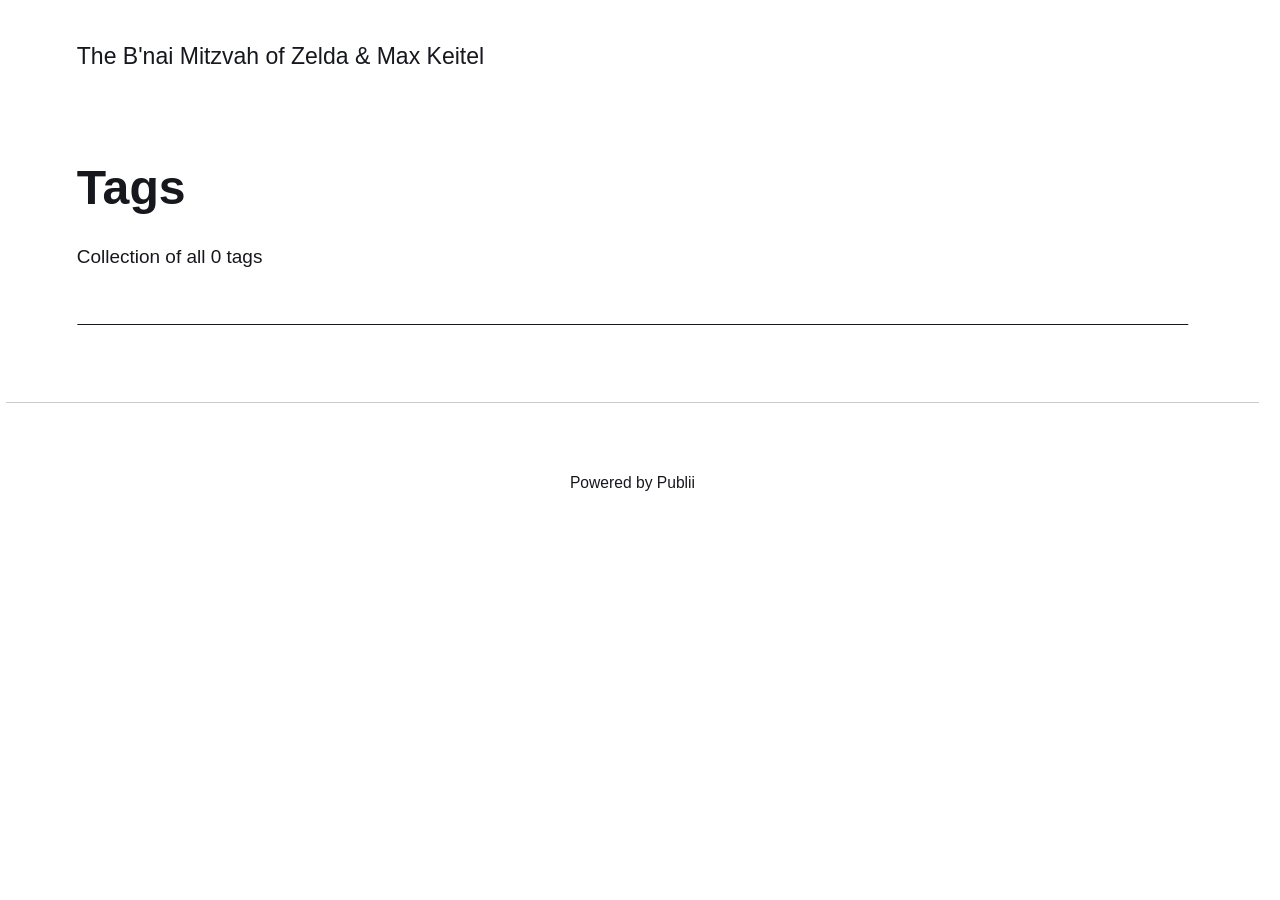
==== tags/index.html @ 7f1b2e5f "Updated from Publii" ====
<!DOCTYPE html><html lang="en-gb"><head><meta charset="utf-8"><meta http-equiv="X-UA-Compatible" content="IE=edge"><meta name="viewport" content="width=device-width,initial-scale=1"><title>All tags - The B&#x27;nai Mitzvah of Zelda &amp; Max Keitel</title><meta name="robots" content="noindex, follow"><meta name="generator" content="Publii Open-Source CMS for Static Site"><link rel="alternate" type="application/atom+xml" href="https://dustinkeitel.github.io/bnaimitzvahdothorse/feed.xml" title="The B&#x27;nai Mitzvah of Zelda &amp; Max Keitel - RSS"><link rel="alternate" type="application/json" href="https://dustinkeitel.github.io/bnaimitzvahdothorse/feed.json" title="The B&#x27;nai Mitzvah of Zelda &amp; Max Keitel - JSON"><meta property="og:title" content="The B&#x27;nai Mitzvah of Zelda &amp; Max Keitel"><meta property="og:site_name" content="The B&#x27;nai Mitzvah of Zelda &amp; Max Keitel"><meta property="og:description" content=""><meta property="og:url" content="https://dustinkeitel.github.io/bnaimitzvahdothorse/tags/"><meta property="og:type" content="website"><link rel="stylesheet" href="https://dustinkeitel.github.io/bnaimitzvahdothorse/assets/css/style.css?v&#x3D;b94770172227ed1d750aa0831b3b837d"><script type="application/ld+json">{"@context":"http://schema.org","@type":"Organization","name":"The B'nai Mitzvah of Zelda & Max Keitel","url":"https://dustinkeitel.github.io/bnaimitzvahdothorse/"}</script><noscript><style>img[loading] {
                    opacity: 1;
                }</style></noscript></head><body class="tags-template"><header class="top js-header"><a class="logo" href="https://dustinkeitel.github.io/bnaimitzvahdothorse/">The B&#x27;nai Mitzvah of Zelda &amp; Max Keitel</a></header><main class="page page--tags"><div class="hero hero--noimage"><header class="hero__content"><div class="wrapper"><h1>Tags</h1><p class="page__desc">Collection of all 0 tags</p></div></header></div><div class="wrapper"><ul class="feed feed--grid"></ul></div></main><footer class="footer"><div class="wrapper"><div class="footer__copyright"><p>Powered by <a href="https://getpublii.com/" target="_blank" rel="noopener">Publii</a></p></div><button id="backToTop" class="footer__bttop" aria-label="Back to top" title="Back to top"><svg width="20" height="20"><use xlink:href="https://dustinkeitel.github.io/bnaimitzvahdothorse/assets/svg/svg-map.svg#toparrow"/></svg></button></div></footer><script defer="defer" src="https://dustinkeitel.github.io/bnaimitzvahdothorse/assets/js/scripts.min.js?v&#x3D;dafec4f87fead6718cb125f0b0fc8441"></script><script>window.publiiThemeMenuConfig={mobileMenuMode:'sidebar',animationSpeed:300,submenuWidth: 'auto',doubleClickTime:500,mobileMenuExpandableSubmenus:true,relatedContainerForOverlayMenuSelector:'.top'};</script><script>var images = document.querySelectorAll('img[loading]');
        for (var i = 0; i < images.length; i++) {
            if (images[i].complete) {
                images[i].classList.add('is-loaded');
            } else {
                images[i].addEventListener('load', function () {
                    this.classList.add('is-loaded');
                }, false);
            }
        }</script></body></html>
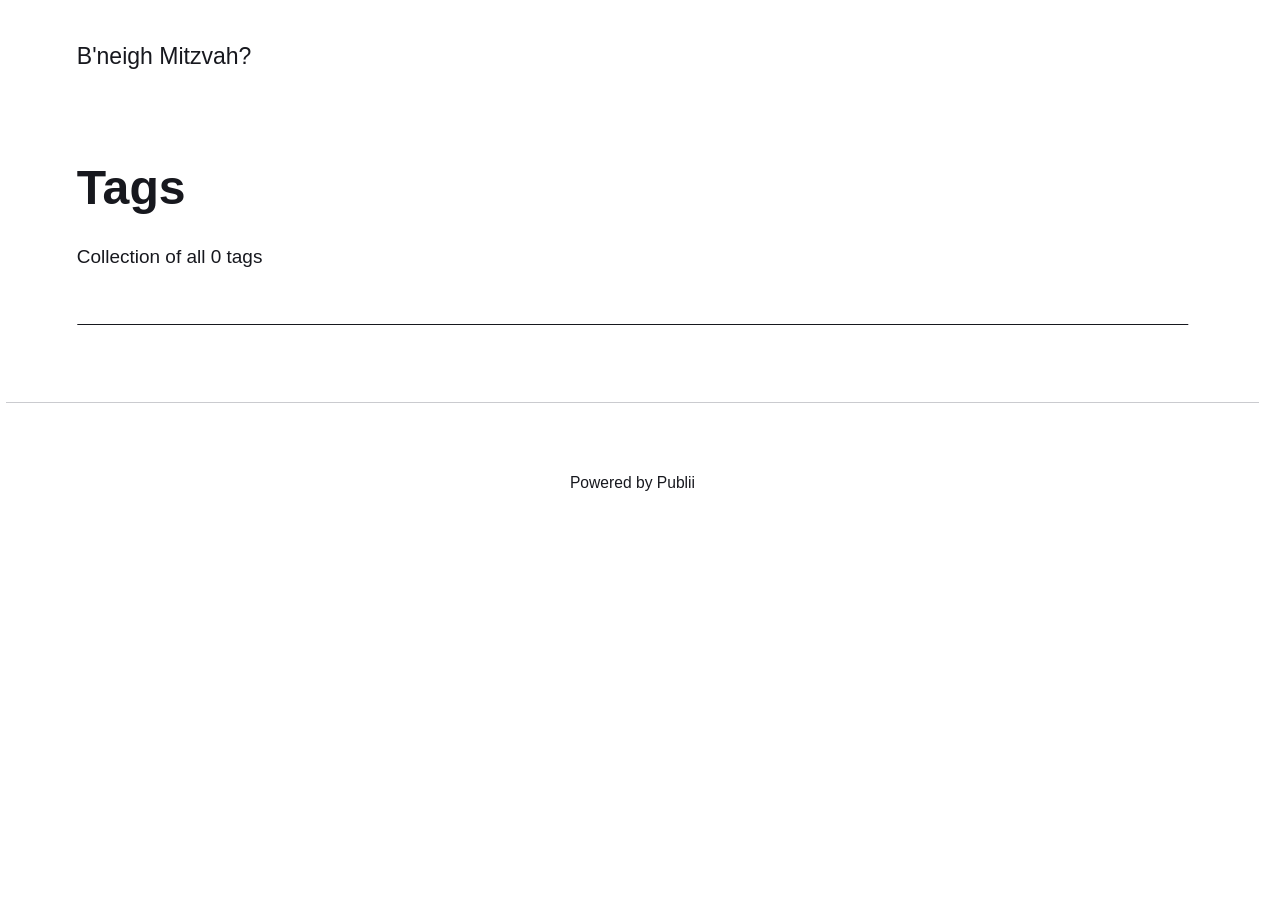
==== commit 48cd9944: "Updated from Publii" ====
--- a/tags/index.html
+++ b/tags/index.html
@@ -1,6 +1,6 @@
-<!DOCTYPE html><html lang="en-gb"><head><meta charset="utf-8"><meta http-equiv="X-UA-Compatible" content="IE=edge"><meta name="viewport" content="width=device-width,initial-scale=1"><title>All tags - The B&#x27;nai Mitzvah of Zelda &amp; Max Keitel</title><meta name="robots" content="noindex, follow"><meta name="generator" content="Publii Open-Source CMS for Static Site"><link rel="alternate" type="application/atom+xml" href="https://dustinkeitel.github.io/bnaimitzvahdothorse/feed.xml" title="The B&#x27;nai Mitzvah of Zelda &amp; Max Keitel - RSS"><link rel="alternate" type="application/json" href="https://dustinkeitel.github.io/bnaimitzvahdothorse/feed.json" title="The B&#x27;nai Mitzvah of Zelda &amp; Max Keitel - JSON"><meta property="og:title" content="The B&#x27;nai Mitzvah of Zelda &amp; Max Keitel"><meta property="og:site_name" content="The B&#x27;nai Mitzvah of Zelda &amp; Max Keitel"><meta property="og:description" content=""><meta property="og:url" content="https://dustinkeitel.github.io/bnaimitzvahdothorse/tags/"><meta property="og:type" content="website"><link rel="stylesheet" href="https://dustinkeitel.github.io/bnaimitzvahdothorse/assets/css/style.css?v&#x3D;b94770172227ed1d750aa0831b3b837d"><script type="application/ld+json">{"@context":"http://schema.org","@type":"Organization","name":"The B'nai Mitzvah of Zelda & Max Keitel","url":"https://dustinkeitel.github.io/bnaimitzvahdothorse/"}</script><noscript><style>img[loading] {
+<!DOCTYPE html><html lang="en-gb"><head><meta charset="utf-8"><meta http-equiv="X-UA-Compatible" content="IE=edge"><meta name="viewport" content="width=device-width,initial-scale=1"><title>All tags - B&#x27;neigh Mitzvah?</title><meta name="robots" content="noindex, follow"><meta name="generator" content="Publii Open-Source CMS for Static Site"><link rel="alternate" type="application/atom+xml" href="https://dustinkeitel.github.io/bnaimitzvahdothorse/feed.xml" title="B&#x27;neigh Mitzvah? - RSS"><link rel="alternate" type="application/json" href="https://dustinkeitel.github.io/bnaimitzvahdothorse/feed.json" title="B&#x27;neigh Mitzvah? - JSON"><meta property="og:title" content="B&#x27;neigh Mitzvah?"><meta property="og:site_name" content="B&#x27;neigh Mitzvah?"><meta property="og:description" content=""><meta property="og:url" content="https://dustinkeitel.github.io/bnaimitzvahdothorse/tags/"><meta property="og:type" content="website"><link rel="stylesheet" href="https://dustinkeitel.github.io/bnaimitzvahdothorse/assets/css/style.css?v&#x3D;b94770172227ed1d750aa0831b3b837d"><script type="application/ld+json">{"@context":"http://schema.org","@type":"Organization","name":"B'neigh Mitzvah?","url":"https://dustinkeitel.github.io/bnaimitzvahdothorse/"}</script><noscript><style>img[loading] {
                     opacity: 1;
-                }</style></noscript></head><body class="tags-template"><header class="top js-header"><a class="logo" href="https://dustinkeitel.github.io/bnaimitzvahdothorse/">The B&#x27;nai Mitzvah of Zelda &amp; Max Keitel</a></header><main class="page page--tags"><div class="hero hero--noimage"><header class="hero__content"><div class="wrapper"><h1>Tags</h1><p class="page__desc">Collection of all 0 tags</p></div></header></div><div class="wrapper"><ul class="feed feed--grid"></ul></div></main><footer class="footer"><div class="wrapper"><div class="footer__copyright"><p>Powered by <a href="https://getpublii.com/" target="_blank" rel="noopener">Publii</a></p></div><button id="backToTop" class="footer__bttop" aria-label="Back to top" title="Back to top"><svg width="20" height="20"><use xlink:href="https://dustinkeitel.github.io/bnaimitzvahdothorse/assets/svg/svg-map.svg#toparrow"/></svg></button></div></footer><script defer="defer" src="https://dustinkeitel.github.io/bnaimitzvahdothorse/assets/js/scripts.min.js?v&#x3D;dafec4f87fead6718cb125f0b0fc8441"></script><script>window.publiiThemeMenuConfig={mobileMenuMode:'sidebar',animationSpeed:300,submenuWidth: 'auto',doubleClickTime:500,mobileMenuExpandableSubmenus:true,relatedContainerForOverlayMenuSelector:'.top'};</script><script>var images = document.querySelectorAll('img[loading]');
+                }</style></noscript></head><body class="tags-template"><header class="top js-header"><a class="logo" href="https://dustinkeitel.github.io/bnaimitzvahdothorse/">B&#x27;neigh Mitzvah?</a></header><main class="page page--tags"><div class="hero hero--noimage"><header class="hero__content"><div class="wrapper"><h1>Tags</h1><p class="page__desc">Collection of all 0 tags</p></div></header></div><div class="wrapper"><ul class="feed feed--grid"></ul></div></main><footer class="footer"><div class="wrapper"><div class="footer__copyright"><p>Powered by <a href="https://getpublii.com/" target="_blank" rel="noopener">Publii</a></p></div><button id="backToTop" class="footer__bttop" aria-label="Back to top" title="Back to top"><svg width="20" height="20"><use xlink:href="https://dustinkeitel.github.io/bnaimitzvahdothorse/assets/svg/svg-map.svg#toparrow"/></svg></button></div></footer><script defer="defer" src="https://dustinkeitel.github.io/bnaimitzvahdothorse/assets/js/scripts.min.js?v&#x3D;dafec4f87fead6718cb125f0b0fc8441"></script><script>window.publiiThemeMenuConfig={mobileMenuMode:'sidebar',animationSpeed:300,submenuWidth: 'auto',doubleClickTime:500,mobileMenuExpandableSubmenus:true,relatedContainerForOverlayMenuSelector:'.top'};</script><script>var images = document.querySelectorAll('img[loading]');
         for (var i = 0; i < images.length; i++) {
             if (images[i].complete) {
                 images[i].classList.add('is-loaded');
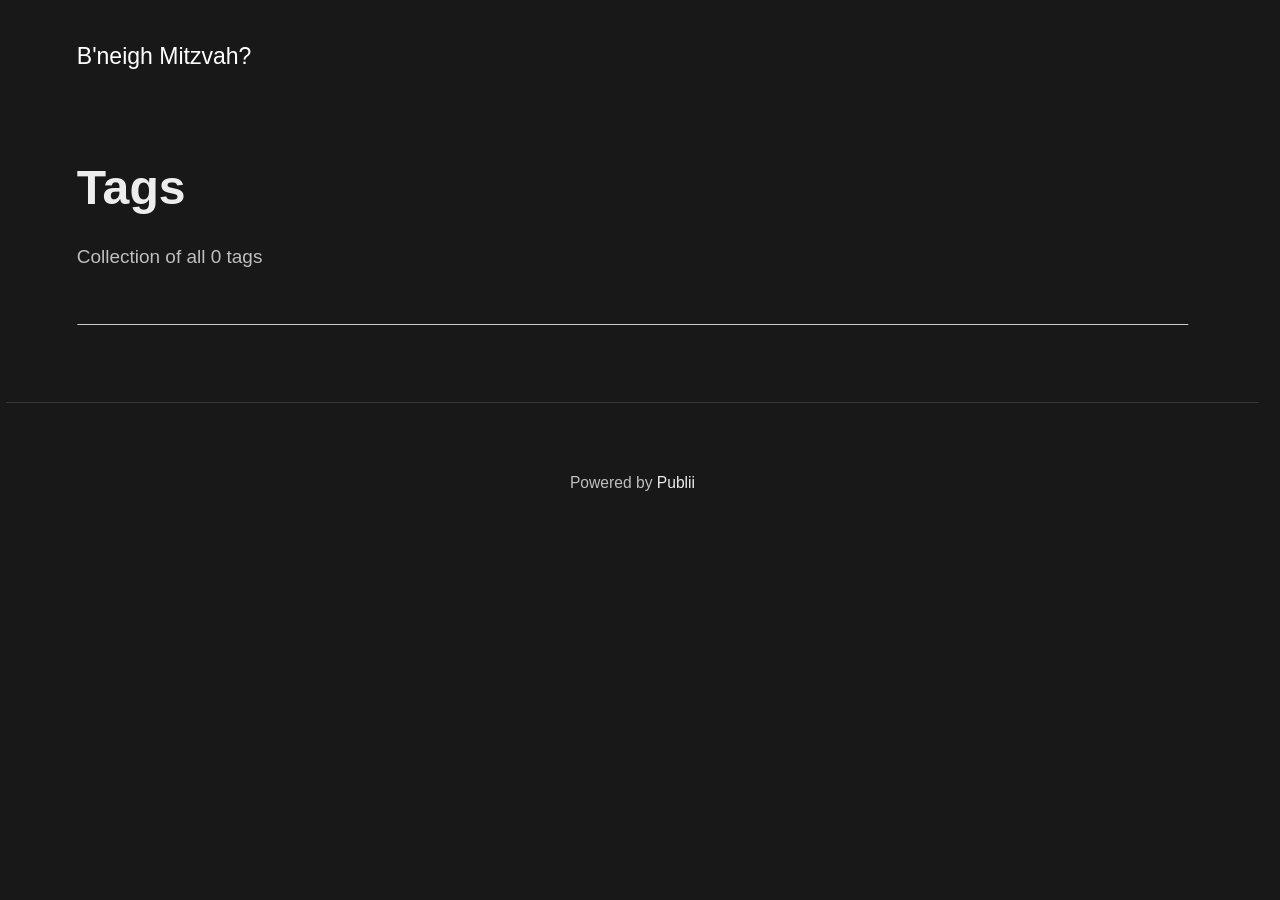
==== commit de68b016: "Updated from Publii" ====
--- a/tags/index.html
+++ b/tags/index.html
@@ -1,4 +1,4 @@
-<!DOCTYPE html><html lang="en-gb"><head><meta charset="utf-8"><meta http-equiv="X-UA-Compatible" content="IE=edge"><meta name="viewport" content="width=device-width,initial-scale=1"><title>All tags - B&#x27;neigh Mitzvah?</title><meta name="robots" content="noindex, follow"><meta name="generator" content="Publii Open-Source CMS for Static Site"><link rel="alternate" type="application/atom+xml" href="https://dustinkeitel.github.io/bnaimitzvahdothorse/feed.xml" title="B&#x27;neigh Mitzvah? - RSS"><link rel="alternate" type="application/json" href="https://dustinkeitel.github.io/bnaimitzvahdothorse/feed.json" title="B&#x27;neigh Mitzvah? - JSON"><meta property="og:title" content="B&#x27;neigh Mitzvah?"><meta property="og:site_name" content="B&#x27;neigh Mitzvah?"><meta property="og:description" content=""><meta property="og:url" content="https://dustinkeitel.github.io/bnaimitzvahdothorse/tags/"><meta property="og:type" content="website"><link rel="stylesheet" href="https://dustinkeitel.github.io/bnaimitzvahdothorse/assets/css/style.css?v&#x3D;b94770172227ed1d750aa0831b3b837d"><script type="application/ld+json">{"@context":"http://schema.org","@type":"Organization","name":"B'neigh Mitzvah?","url":"https://dustinkeitel.github.io/bnaimitzvahdothorse/"}</script><noscript><style>img[loading] {
+<!DOCTYPE html><html lang="en-gb"><head><meta charset="utf-8"><meta http-equiv="X-UA-Compatible" content="IE=edge"><meta name="viewport" content="width=device-width,initial-scale=1"><title>All tags - B&#x27;neigh Mitzvah?</title><meta name="robots" content="noindex, follow"><meta name="generator" content="Publii Open-Source CMS for Static Site"><link rel="alternate" type="application/atom+xml" href="https://dustinkeitel.github.io/bnaimitzvahdothorse/feed.xml" title="B&#x27;neigh Mitzvah? - RSS"><link rel="alternate" type="application/json" href="https://dustinkeitel.github.io/bnaimitzvahdothorse/feed.json" title="B&#x27;neigh Mitzvah? - JSON"><meta property="og:title" content="B&#x27;neigh Mitzvah?"><meta property="og:site_name" content="B&#x27;neigh Mitzvah?"><meta property="og:description" content=""><meta property="og:url" content="https://dustinkeitel.github.io/bnaimitzvahdothorse/tags/"><meta property="og:type" content="website"><link rel="stylesheet" href="https://dustinkeitel.github.io/bnaimitzvahdothorse/assets/css/style.css?v&#x3D;e6be3191203b61c36d0ad256a3b264ae"><script type="application/ld+json">{"@context":"http://schema.org","@type":"Organization","name":"B'neigh Mitzvah?","url":"https://dustinkeitel.github.io/bnaimitzvahdothorse/"}</script><noscript><style>img[loading] {
                     opacity: 1;
                 }</style></noscript></head><body class="tags-template"><header class="top js-header"><a class="logo" href="https://dustinkeitel.github.io/bnaimitzvahdothorse/">B&#x27;neigh Mitzvah?</a></header><main class="page page--tags"><div class="hero hero--noimage"><header class="hero__content"><div class="wrapper"><h1>Tags</h1><p class="page__desc">Collection of all 0 tags</p></div></header></div><div class="wrapper"><ul class="feed feed--grid"></ul></div></main><footer class="footer"><div class="wrapper"><div class="footer__copyright"><p>Powered by <a href="https://getpublii.com/" target="_blank" rel="noopener">Publii</a></p></div><button id="backToTop" class="footer__bttop" aria-label="Back to top" title="Back to top"><svg width="20" height="20"><use xlink:href="https://dustinkeitel.github.io/bnaimitzvahdothorse/assets/svg/svg-map.svg#toparrow"/></svg></button></div></footer><script defer="defer" src="https://dustinkeitel.github.io/bnaimitzvahdothorse/assets/js/scripts.min.js?v&#x3D;dafec4f87fead6718cb125f0b0fc8441"></script><script>window.publiiThemeMenuConfig={mobileMenuMode:'sidebar',animationSpeed:300,submenuWidth: 'auto',doubleClickTime:500,mobileMenuExpandableSubmenus:true,relatedContainerForOverlayMenuSelector:'.top'};</script><script>var images = document.querySelectorAll('img[loading]');
         for (var i = 0; i < images.length; i++) {
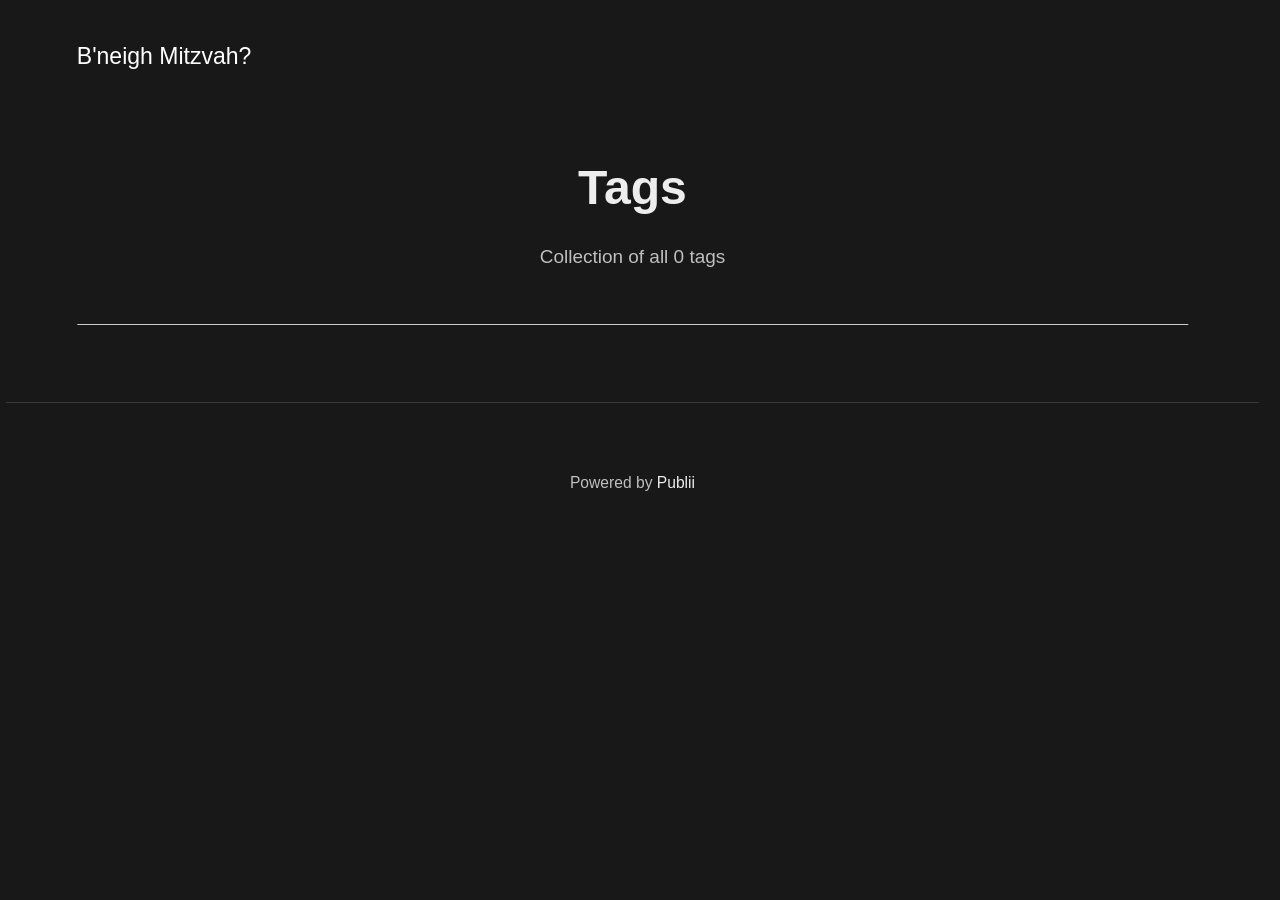
==== commit f80ac0de: "Updated from Publii" ====
--- a/tags/index.html
+++ b/tags/index.html
@@ -1,6 +1,6 @@
-<!DOCTYPE html><html lang="en-gb"><head><meta charset="utf-8"><meta http-equiv="X-UA-Compatible" content="IE=edge"><meta name="viewport" content="width=device-width,initial-scale=1"><title>All tags - B&#x27;neigh Mitzvah?</title><meta name="robots" content="noindex, follow"><meta name="generator" content="Publii Open-Source CMS for Static Site"><link rel="alternate" type="application/atom+xml" href="https://dustinkeitel.github.io/bnaimitzvahdothorse/feed.xml" title="B&#x27;neigh Mitzvah? - RSS"><link rel="alternate" type="application/json" href="https://dustinkeitel.github.io/bnaimitzvahdothorse/feed.json" title="B&#x27;neigh Mitzvah? - JSON"><meta property="og:title" content="B&#x27;neigh Mitzvah?"><meta property="og:site_name" content="B&#x27;neigh Mitzvah?"><meta property="og:description" content=""><meta property="og:url" content="https://dustinkeitel.github.io/bnaimitzvahdothorse/tags/"><meta property="og:type" content="website"><link rel="stylesheet" href="https://dustinkeitel.github.io/bnaimitzvahdothorse/assets/css/style.css?v&#x3D;e6be3191203b61c36d0ad256a3b264ae"><script type="application/ld+json">{"@context":"http://schema.org","@type":"Organization","name":"B'neigh Mitzvah?","url":"https://dustinkeitel.github.io/bnaimitzvahdothorse/"}</script><noscript><style>img[loading] {
+<!DOCTYPE html><html lang="en-gb"><head><meta charset="utf-8"><meta http-equiv="X-UA-Compatible" content="IE=edge"><meta name="viewport" content="width=device-width,initial-scale=1"><title>All tags - B&#x27;neigh Mitzvah?</title><meta name="robots" content="noindex, follow"><meta name="generator" content="Publii Open-Source CMS for Static Site"><link rel="alternate" type="application/atom+xml" href="https://dustinkeitel.github.io/bnaimitzvahdothorse/feed.xml" title="B&#x27;neigh Mitzvah? - RSS"><link rel="alternate" type="application/json" href="https://dustinkeitel.github.io/bnaimitzvahdothorse/feed.json" title="B&#x27;neigh Mitzvah? - JSON"><meta property="og:title" content="B&#x27;neigh Mitzvah?"><meta property="og:site_name" content="B&#x27;neigh Mitzvah?"><meta property="og:description" content=""><meta property="og:url" content="https://dustinkeitel.github.io/bnaimitzvahdothorse/tags/"><meta property="og:type" content="website"><link rel="stylesheet" href="https://dustinkeitel.github.io/bnaimitzvahdothorse/assets/css/style.css?v&#x3D;13c38555b75a6d4085597c53f14d5013"><script type="application/ld+json">{"@context":"http://schema.org","@type":"Organization","name":"B'neigh Mitzvah?","url":"https://dustinkeitel.github.io/bnaimitzvahdothorse/"}</script><noscript><style>img[loading] {
                     opacity: 1;
-                }</style></noscript></head><body class="tags-template"><header class="top js-header"><a class="logo" href="https://dustinkeitel.github.io/bnaimitzvahdothorse/">B&#x27;neigh Mitzvah?</a></header><main class="page page--tags"><div class="hero hero--noimage"><header class="hero__content"><div class="wrapper"><h1>Tags</h1><p class="page__desc">Collection of all 0 tags</p></div></header></div><div class="wrapper"><ul class="feed feed--grid"></ul></div></main><footer class="footer"><div class="wrapper"><div class="footer__copyright"><p>Powered by <a href="https://getpublii.com/" target="_blank" rel="noopener">Publii</a></p></div><button id="backToTop" class="footer__bttop" aria-label="Back to top" title="Back to top"><svg width="20" height="20"><use xlink:href="https://dustinkeitel.github.io/bnaimitzvahdothorse/assets/svg/svg-map.svg#toparrow"/></svg></button></div></footer><script defer="defer" src="https://dustinkeitel.github.io/bnaimitzvahdothorse/assets/js/scripts.min.js?v&#x3D;dafec4f87fead6718cb125f0b0fc8441"></script><script>window.publiiThemeMenuConfig={mobileMenuMode:'sidebar',animationSpeed:300,submenuWidth: 'auto',doubleClickTime:500,mobileMenuExpandableSubmenus:true,relatedContainerForOverlayMenuSelector:'.top'};</script><script>var images = document.querySelectorAll('img[loading]');
+                }</style></noscript></head><body class="tags-template"><header class="top js-header"><a class="logo" href="https://dustinkeitel.github.io/bnaimitzvahdothorse/">B&#x27;neigh Mitzvah?</a></header><main class="page page--tags"><div class="hero hero--noimage"><header class="hero__content hero__content--centered"><div class="wrapper"><h1>Tags</h1><p class="page__desc">Collection of all 0 tags</p></div></header></div><div class="wrapper"><ul class="feed feed--grid"></ul></div></main><footer class="footer"><div class="wrapper"><div class="footer__copyright"><p>Powered by <a href="https://getpublii.com/" target="_blank" rel="noopener">Publii</a></p></div><button id="backToTop" class="footer__bttop" aria-label="Back to top" title="Back to top"><svg width="20" height="20"><use xlink:href="https://dustinkeitel.github.io/bnaimitzvahdothorse/assets/svg/svg-map.svg#toparrow"/></svg></button></div></footer><script defer="defer" src="https://dustinkeitel.github.io/bnaimitzvahdothorse/assets/js/scripts.min.js?v&#x3D;dafec4f87fead6718cb125f0b0fc8441"></script><script>window.publiiThemeMenuConfig={mobileMenuMode:'sidebar',animationSpeed:300,submenuWidth: 'auto',doubleClickTime:500,mobileMenuExpandableSubmenus:true,relatedContainerForOverlayMenuSelector:'.top'};</script><script>var images = document.querySelectorAll('img[loading]');
         for (var i = 0; i < images.length; i++) {
             if (images[i].complete) {
                 images[i].classList.add('is-loaded');
